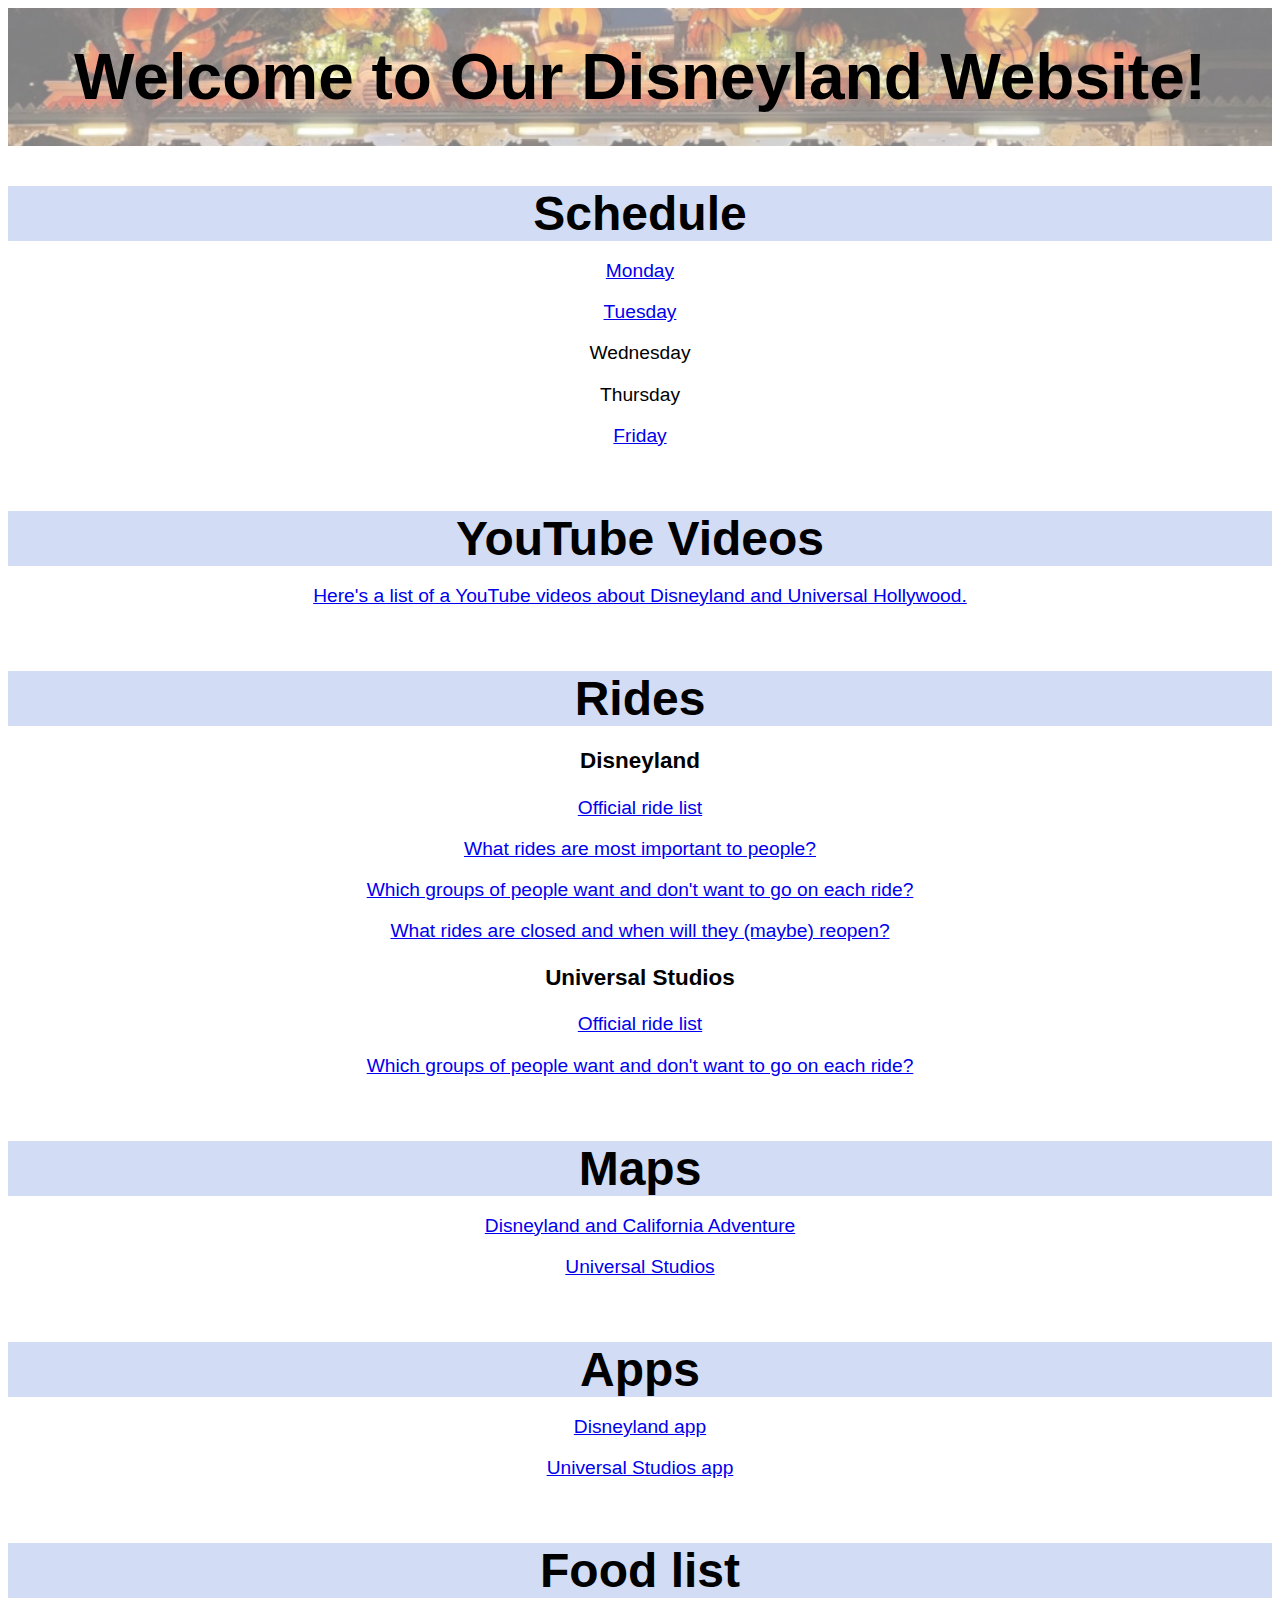
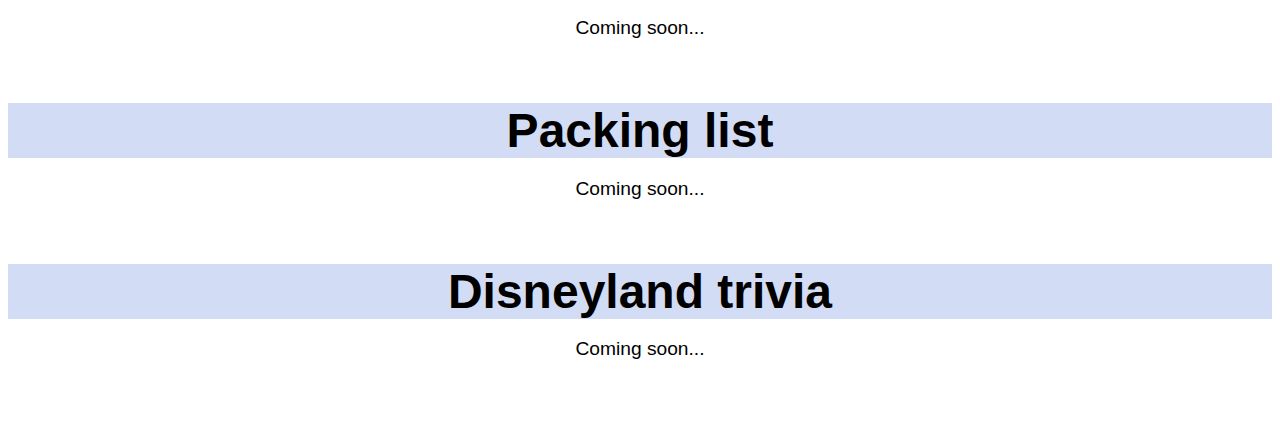
==== docs/index.html @ d411fe0f "Move site to docs folder to work with Github pages" ====
<!DOCTYPE html>
<html lang="en">

<head>
    <title>Our Disneyland Website</title>
    <meta name="viewport" content="width=device-width, initial-scale=1" />
    <meta http-equiv="Content-Type" content="text/html; charset=utf-8">    
    <meta name="description" content="Website about our trip to Disneyland" />
    <link rel="icon" type="image/x-icon" href="favicon.png">
    <link rel="stylesheet" href="site.css">
    <style>
        header {
            font-size: 64px;
            font-weight: 600;
            text-align: center;
            background-image: url("title.jpg");
            background-position-x: center;
            background-position-y: center;
            padding: 32px;
            background-size: cover;
            background-color: rgba(255, 255, 255, 0.5);
            background-blend-mode: color;
        }
    </style>
</head>

<body>
    <header>Welcome to Our Disneyland Website!</header>
    <section>
        <h2>Schedule</h2>
        <p><a href="monday.html">Monday</a></p>
        <p><a href="tuesday.html">Tuesday</a></p>
        <p>Wednesday</p>
        <p>Thursday</p>
        <p><a href="friday.html">Friday</a></p>
    </section>    
    <section>
        <h2>YouTube Videos</h2>
        <a href="https://youtube.com/playlist?list=PLUgxe4vioRnI4Oc_iKJWiT6LxMhu2LXmn&si=StHpU5ppJdhbbOoD">
            <p>Here's a list of a YouTube videos about Disneyland and Universal Hollywood.</p>
        </a>
    </section>
    <section>
        <h2>Rides</h2>
        <h3>Disneyland</h3>
        <a href="https://disneyland.disney.go.com/attractions/#/sort=alpha/">
            <p>Official ride list</p>
        </a>
        <a
            href="https://docs.google.com/spreadsheets/d/1cImk4iAC-EaKKbDdFErdmQlqwoCBdtocZNr-vicxtEk/edit?gid=1008426671#gid=1008426671">
            <p>What rides are most important to people?</p>
        </a>
        <a 
            href="https://docs.google.com/spreadsheets/d/1cImk4iAC-EaKKbDdFErdmQlqwoCBdtocZNr-vicxtEk/edit?gid=306042081#gid=306042081">
            <p>Which groups of people want and don't want to go on each ride?</p>            
        </a>
        <a href="https://touringplans.com/disneyland-resort/closures">
            <p>What rides are closed and when will they (maybe) reopen?</p>
        </a>        
        <h3>Universal Studios</h3>
        <a href="https://www.universalstudioshollywood.com/web/en/us/search-results/filtered?attraction_experience=rides-attractions&attraction_location=all_K2ALLAttractionLocationLocationFilter,lower-lot,upper-lot,allparks,citywalk,on-site-entertainment&attraction_interest=">
            <p>Official ride list</p>
        </a>
        <a href="https://docs.google.com/spreadsheets/d/1hwAVZlGoDyf9wCxv9TrcbA0JwxwRkgd9a9DTI-MFhec/edit?gid=276247219#gid=276247219">
            <p>Which groups of people want and don't want to go on each ride?</p>
        </a>
    </section>
    <section>
        <h2>Maps</h2>
        <a href="https://disneyland.disney.go.com/destinations/">
            <p>Disneyland and California Adventure</p>
        </a>
        <a href="https://www.universalstudioshollywood.com/web/en/us/park-map?attraction_experience=rides-attractions&attraction_location=all_K2ALLAttractionLocationLocationFilter,lower-lot,upper-lot,allparks,citywalk,on-site-entertainment&attraction_interest=">
            <p>Universal Studios</p>
        </a>
    </section>
    <section>
        <h2>Apps</h2>
        <a href="https://disneyland.disney.go.com/guest-services/download-disneyland-mobile-app/">
            <p>Disneyland app</p>
        </a>
        <a href="https://www.universalstudioshollywood.com/web/en/us/the-universal-studios-hollywood-mobile-app">
            <p>Universal Studios app</p>
        </a>
    </section>
    <section>
        <h2>Food list</h2>
        <p>Coming soon...</p>
    </section>    
    <section>
        <h2>Packing list</h2>
        <p>Coming soon...</p>
    </section>    
    <section>
        <h2>Disneyland trivia</h2>
        <p>Coming soon...</p>
    </div>
</body>
<script src="site.js"></script>
</html>
---- docs/site.css ----
body {
    font-family: Tahoma, Geneva, Verdana, sans-serif;
    font-size: larger;
    text-align: center;
}

h2 {
    text-align: center;
    font-size: 48px;
    background-color: #6F8FDF50;
    margin-bottom: 16px;
}

h4 {
    font-weight: 200;
}

section {
    margin-bottom: 64px;
}
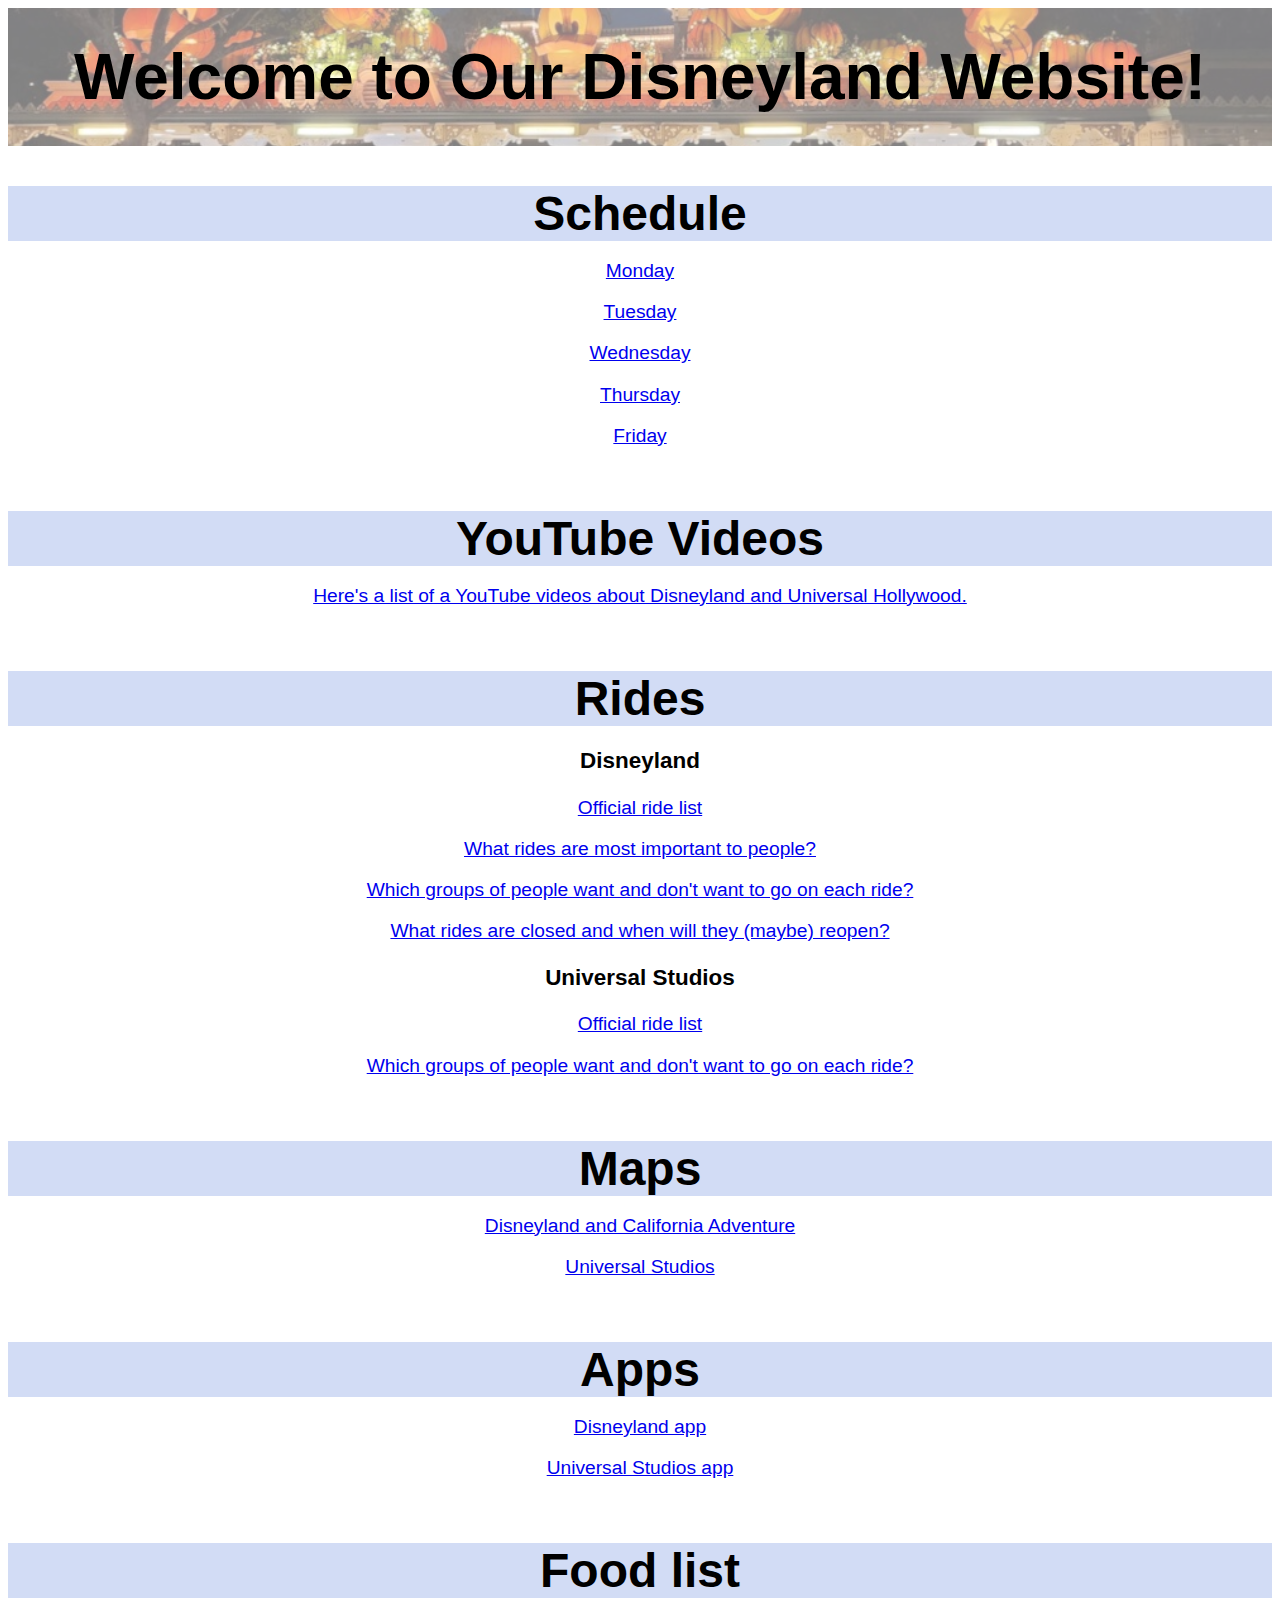
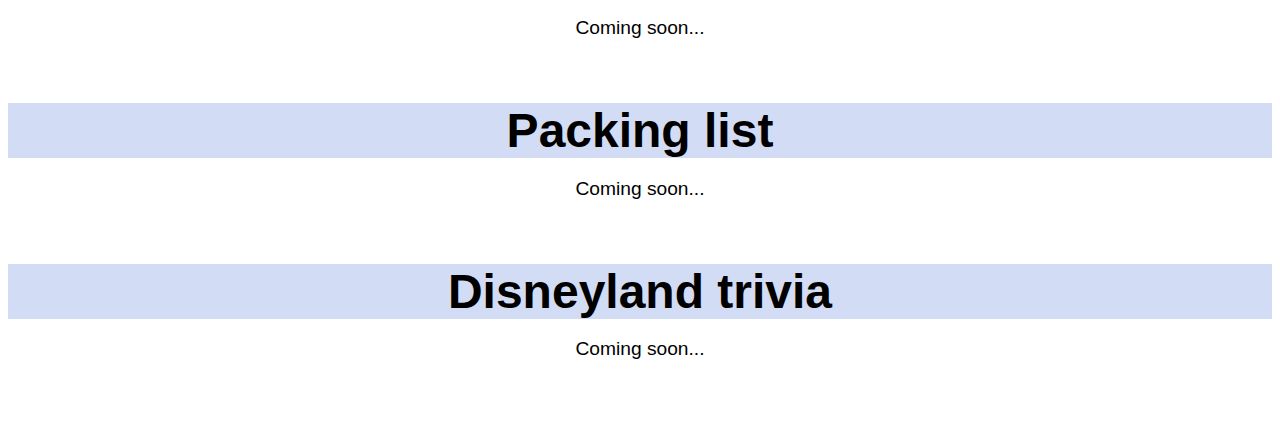
==== commit 91ca289b: "Add Thursday and ride info for Wednesday" ====
--- a/docs/index.html
+++ b/docs/index.html
@@ -30,8 +30,8 @@
         <h2>Schedule</h2>
         <p><a href="monday.html">Monday</a></p>
         <p><a href="tuesday.html">Tuesday</a></p>
-        <p>Wednesday</p>
-        <p>Thursday</p>
+        <p><a href="wednesday.html">Wednesday</a></p>
+        <p><a href="thursday.html">Thursday</a></p>
         <p><a href="friday.html">Friday</a></p>
     </section>    
     <section>
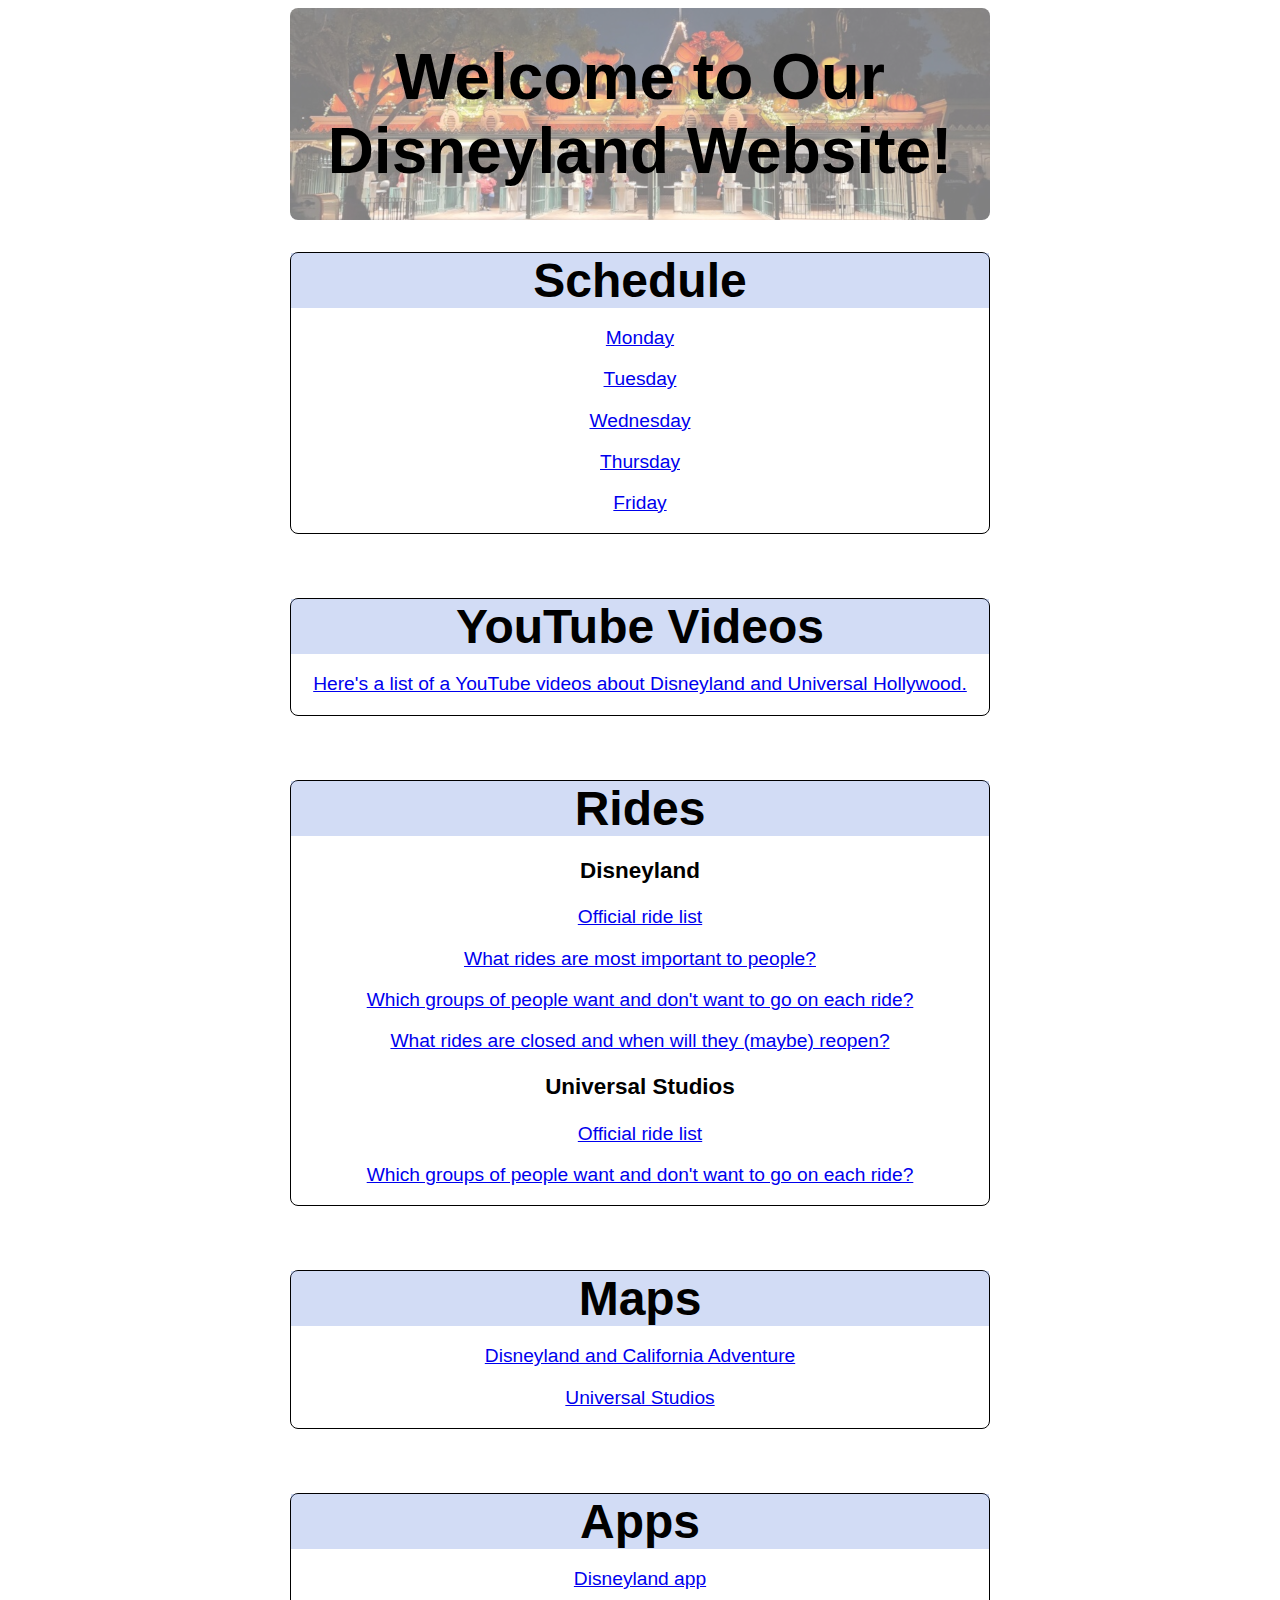
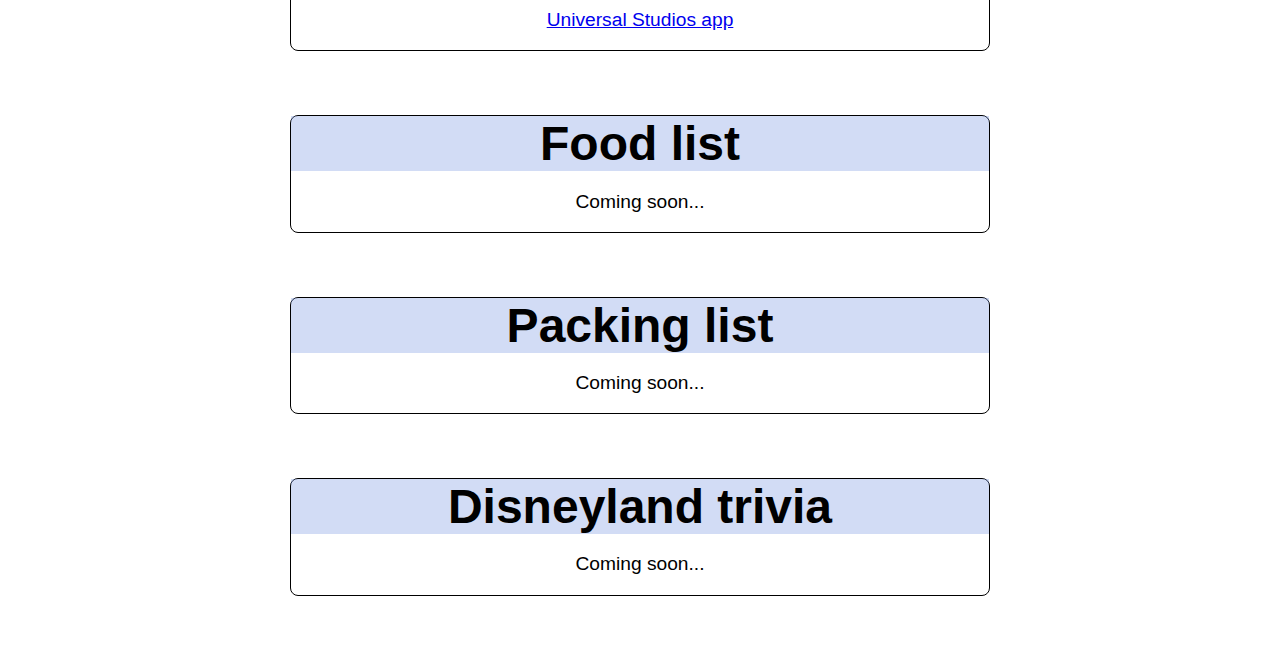
==== commit 8cf3ea60: "Add max content width" ====
--- a/docs/index.html
+++ b/docs/index.html
@@ -4,7 +4,7 @@
 <head>
     <title>Our Disneyland Website</title>
     <meta name="viewport" content="width=device-width, initial-scale=1" />
-    <meta http-equiv="Content-Type" content="text/html; charset=utf-8">    
+    <meta http-equiv="Content-Type" content="text/html; charset=utf-8">
     <meta name="description" content="Website about our trip to Disneyland" />
     <link rel="icon" type="image/x-icon" href="favicon.png">
     <link rel="stylesheet" href="site.css">
@@ -20,81 +20,89 @@
             background-size: cover;
             background-color: rgba(255, 255, 255, 0.5);
             background-blend-mode: color;
+            margin-bottom: 32px;
+            border-radius: 8px;
         }
     </style>
 </head>
 
 <body>
-    <header>Welcome to Our Disneyland Website!</header>
-    <section>
-        <h2>Schedule</h2>
-        <p><a href="monday.html">Monday</a></p>
-        <p><a href="tuesday.html">Tuesday</a></p>
-        <p><a href="wednesday.html">Wednesday</a></p>
-        <p><a href="thursday.html">Thursday</a></p>
-        <p><a href="friday.html">Friday</a></p>
-    </section>    
-    <section>
-        <h2>YouTube Videos</h2>
-        <a href="https://youtube.com/playlist?list=PLUgxe4vioRnI4Oc_iKJWiT6LxMhu2LXmn&si=StHpU5ppJdhbbOoD">
-            <p>Here's a list of a YouTube videos about Disneyland and Universal Hollywood.</p>
-        </a>
-    </section>
-    <section>
-        <h2>Rides</h2>
-        <h3>Disneyland</h3>
-        <a href="https://disneyland.disney.go.com/attractions/#/sort=alpha/">
-            <p>Official ride list</p>
-        </a>
-        <a
-            href="https://docs.google.com/spreadsheets/d/1cImk4iAC-EaKKbDdFErdmQlqwoCBdtocZNr-vicxtEk/edit?gid=1008426671#gid=1008426671">
-            <p>What rides are most important to people?</p>
-        </a>
-        <a 
-            href="https://docs.google.com/spreadsheets/d/1cImk4iAC-EaKKbDdFErdmQlqwoCBdtocZNr-vicxtEk/edit?gid=306042081#gid=306042081">
-            <p>Which groups of people want and don't want to go on each ride?</p>            
-        </a>
-        <a href="https://touringplans.com/disneyland-resort/closures">
-            <p>What rides are closed and when will they (maybe) reopen?</p>
-        </a>        
-        <h3>Universal Studios</h3>
-        <a href="https://www.universalstudioshollywood.com/web/en/us/search-results/filtered?attraction_experience=rides-attractions&attraction_location=all_K2ALLAttractionLocationLocationFilter,lower-lot,upper-lot,allparks,citywalk,on-site-entertainment&attraction_interest=">
-            <p>Official ride list</p>
-        </a>
-        <a href="https://docs.google.com/spreadsheets/d/1hwAVZlGoDyf9wCxv9TrcbA0JwxwRkgd9a9DTI-MFhec/edit?gid=276247219#gid=276247219">
-            <p>Which groups of people want and don't want to go on each ride?</p>
-        </a>
-    </section>
-    <section>
-        <h2>Maps</h2>
-        <a href="https://disneyland.disney.go.com/destinations/">
-            <p>Disneyland and California Adventure</p>
-        </a>
-        <a href="https://www.universalstudioshollywood.com/web/en/us/park-map?attraction_experience=rides-attractions&attraction_location=all_K2ALLAttractionLocationLocationFilter,lower-lot,upper-lot,allparks,citywalk,on-site-entertainment&attraction_interest=">
-            <p>Universal Studios</p>
-        </a>
-    </section>
-    <section>
-        <h2>Apps</h2>
-        <a href="https://disneyland.disney.go.com/guest-services/download-disneyland-mobile-app/">
-            <p>Disneyland app</p>
-        </a>
-        <a href="https://www.universalstudioshollywood.com/web/en/us/the-universal-studios-hollywood-mobile-app">
-            <p>Universal Studios app</p>
-        </a>
-    </section>
-    <section>
-        <h2>Food list</h2>
-        <p>Coming soon...</p>
-    </section>    
-    <section>
-        <h2>Packing list</h2>
-        <p>Coming soon...</p>
-    </section>    
-    <section>
-        <h2>Disneyland trivia</h2>
-        <p>Coming soon...</p>
-    </div>
+    <main>
+        <header>Welcome to Our Disneyland Website!</header>
+        <section>
+            <h2>Schedule</h2>
+            <p><a href="monday.html">Monday</a></p>
+            <p><a href="tuesday.html">Tuesday</a></p>
+            <p><a href="wednesday.html">Wednesday</a></p>
+            <p><a href="thursday.html">Thursday</a></p>
+            <p><a href="friday.html">Friday</a></p>
+        </section>
+        <section>
+            <h2>YouTube Videos</h2>
+            <a href="https://youtube.com/playlist?list=PLUgxe4vioRnI4Oc_iKJWiT6LxMhu2LXmn&si=StHpU5ppJdhbbOoD">
+                <p>Here's a list of a YouTube videos about Disneyland and Universal Hollywood.</p>
+            </a>
+        </section>
+        <section>
+            <h2>Rides</h2>
+            <h3>Disneyland</h3>
+            <a href="https://disneyland.disney.go.com/attractions/#/sort=alpha/">
+                <p>Official ride list</p>
+            </a>
+            <a
+                href="https://docs.google.com/spreadsheets/d/1cImk4iAC-EaKKbDdFErdmQlqwoCBdtocZNr-vicxtEk/edit?gid=1008426671#gid=1008426671">
+                <p>What rides are most important to people?</p>
+            </a>
+            <a
+                href="https://docs.google.com/spreadsheets/d/1cImk4iAC-EaKKbDdFErdmQlqwoCBdtocZNr-vicxtEk/edit?gid=306042081#gid=306042081">
+                <p>Which groups of people want and don't want to go on each ride?</p>
+            </a>
+            <a href="https://touringplans.com/disneyland-resort/closures">
+                <p>What rides are closed and when will they (maybe) reopen?</p>
+            </a>
+            <h3>Universal Studios</h3>
+            <a
+                href="https://www.universalstudioshollywood.com/web/en/us/search-results/filtered?attraction_experience=rides-attractions&attraction_location=all_K2ALLAttractionLocationLocationFilter,lower-lot,upper-lot,allparks,citywalk,on-site-entertainment&attraction_interest=">
+                <p>Official ride list</p>
+            </a>
+            <a
+                href="https://docs.google.com/spreadsheets/d/1hwAVZlGoDyf9wCxv9TrcbA0JwxwRkgd9a9DTI-MFhec/edit?gid=276247219#gid=276247219">
+                <p>Which groups of people want and don't want to go on each ride?</p>
+            </a>
+        </section>
+        <section>
+            <h2>Maps</h2>
+            <a href="https://disneyland.disney.go.com/destinations/">
+                <p>Disneyland and California Adventure</p>
+            </a>
+            <a
+                href="https://www.universalstudioshollywood.com/web/en/us/park-map?attraction_experience=rides-attractions&attraction_location=all_K2ALLAttractionLocationLocationFilter,lower-lot,upper-lot,allparks,citywalk,on-site-entertainment&attraction_interest=">
+                <p>Universal Studios</p>
+            </a>
+        </section>
+        <section>
+            <h2>Apps</h2>
+            <a href="https://disneyland.disney.go.com/guest-services/download-disneyland-mobile-app/">
+                <p>Disneyland app</p>
+            </a>
+            <a href="https://www.universalstudioshollywood.com/web/en/us/the-universal-studios-hollywood-mobile-app">
+                <p>Universal Studios app</p>
+            </a>
+        </section>
+        <section>
+            <h2>Food list</h2>
+            <p>Coming soon...</p>
+        </section>
+        <section>
+            <h2>Packing list</h2>
+            <p>Coming soon...</p>
+        </section>
+        <section>
+            <h2>Disneyland trivia</h2>
+            <p>Coming soon...</p>
+            </div>
+    </main>
 </body>
 <script src="site.js"></script>
+
 </html>--- a/docs/site.css
+++ b/docs/site.css
@@ -2,6 +2,13 @@
     font-family: Tahoma, Geneva, Verdana, sans-serif;
     font-size: larger;
     text-align: center;
+    display: flex;
+    flex-direction: column;
+    align-items: center;
+}
+
+main {
+    max-width: 700px;
 }
 
 h2 {
@@ -9,6 +16,7 @@
     font-size: 48px;
     background-color: #6F8FDF50;
     margin-bottom: 16px;
+    margin-top: 0px;
 }
 
 h4 {
@@ -17,4 +25,6 @@
 
 section {
     margin-bottom: 64px;
+    border: 1px solid black;
+    border-radius: 8px;
 }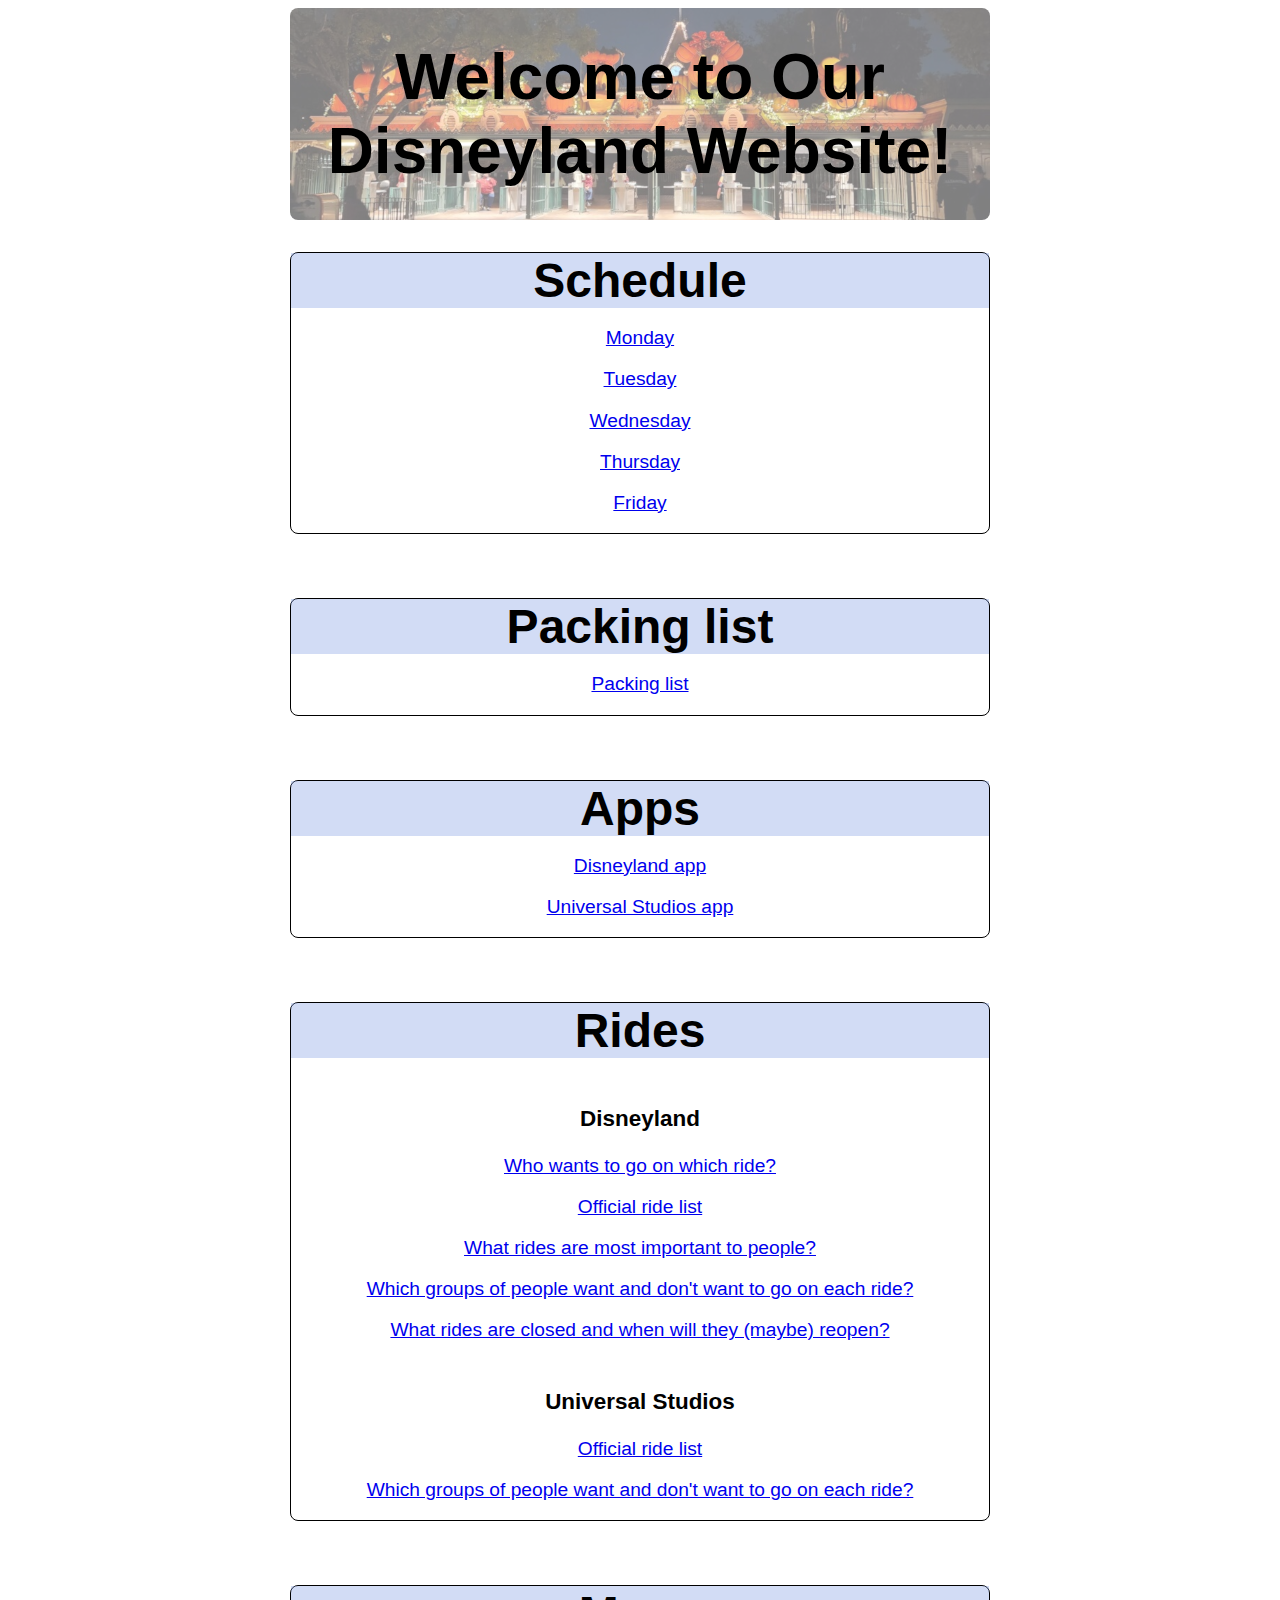
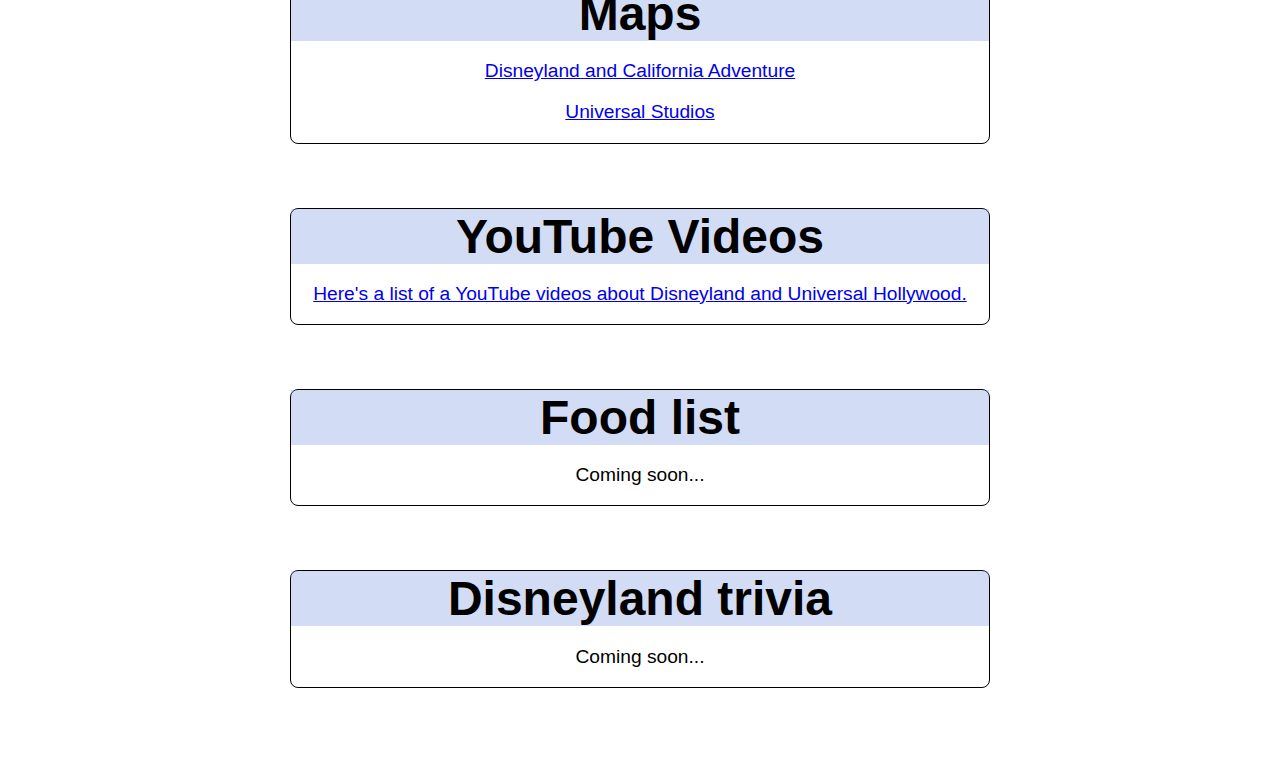
==== commit 88fdc23a: "Add packing list" ====
--- a/docs/index.html
+++ b/docs/index.html
@@ -38,14 +38,26 @@
             <p><a href="friday.html">Friday</a></p>
         </section>
         <section>
-            <h2>YouTube Videos</h2>
-            <a href="https://youtube.com/playlist?list=PLUgxe4vioRnI4Oc_iKJWiT6LxMhu2LXmn&si=StHpU5ppJdhbbOoD">
-                <p>Here's a list of a YouTube videos about Disneyland and Universal Hollywood.</p>
+            <h2>Packing list</h2>
+            <a href="packing-list.html">
+                <p>Packing list</p>
             </a>
-        </section>
+        </section>        
+        <section id="apps">
+            <h2>Apps</h2>
+            <a href="https://disneyland.disney.go.com/guest-services/download-disneyland-mobile-app/">
+                <p>Disneyland app</p>
+            </a>
+            <a href="https://www.universalstudioshollywood.com/web/en/us/the-universal-studios-hollywood-mobile-app">
+                <p>Universal Studios app</p>
+            </a>
+        </section>        
         <section>
             <h2>Rides</h2>
             <h3>Disneyland</h3>
+            <a href="disneyland-rides.html">
+                <p>Who wants to go on which ride?</p>
+            </a>
             <a href="https://disneyland.disney.go.com/attractions/#/sort=alpha/">
                 <p>Official ride list</p>
             </a>
@@ -81,20 +93,13 @@
             </a>
         </section>
         <section>
-            <h2>Apps</h2>
-            <a href="https://disneyland.disney.go.com/guest-services/download-disneyland-mobile-app/">
-                <p>Disneyland app</p>
+            <h2>YouTube Videos</h2>
+            <a href="https://youtube.com/playlist?list=PLUgxe4vioRnI4Oc_iKJWiT6LxMhu2LXmn&si=StHpU5ppJdhbbOoD">
+                <p>Here's a list of a YouTube videos about Disneyland and Universal Hollywood.</p>
             </a>
-            <a href="https://www.universalstudioshollywood.com/web/en/us/the-universal-studios-hollywood-mobile-app">
-                <p>Universal Studios app</p>
-            </a>
-        </section>
+        </section>        
         <section>
             <h2>Food list</h2>
-            <p>Coming soon...</p>
-        </section>
-        <section>
-            <h2>Packing list</h2>
             <p>Coming soon...</p>
         </section>
         <section>
--- a/docs/site.css
+++ b/docs/site.css
@@ -19,6 +19,11 @@
     margin-top: 0px;
 }
 
+h3 {
+    /* border-bottom: 1px solid black; */
+    margin-top: 48px;
+}
+
 h4 {
     font-weight: 200;
 }
@@ -27,4 +32,10 @@
     margin-bottom: 64px;
     border: 1px solid black;
     border-radius: 8px;
+}
+
+ul {
+    display: flex;
+    flex-direction: column;
+    align-items: center;
 }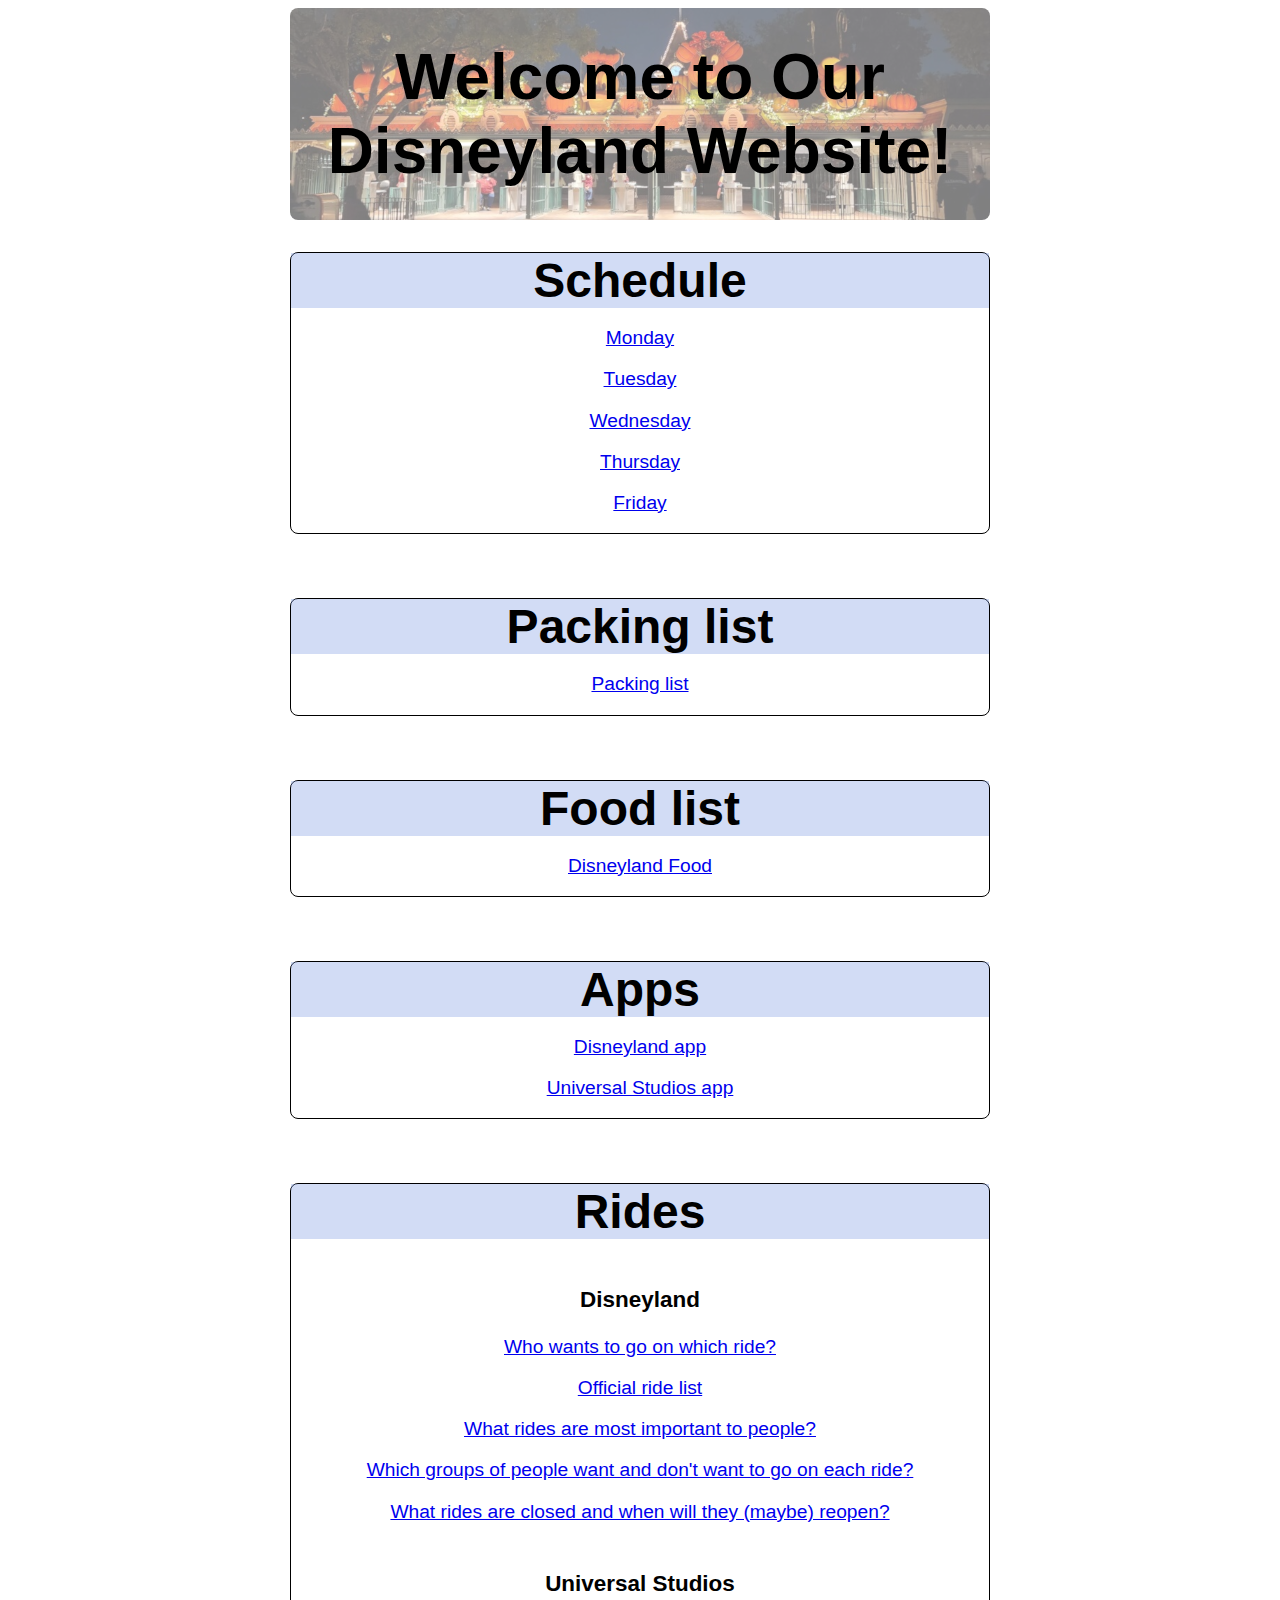
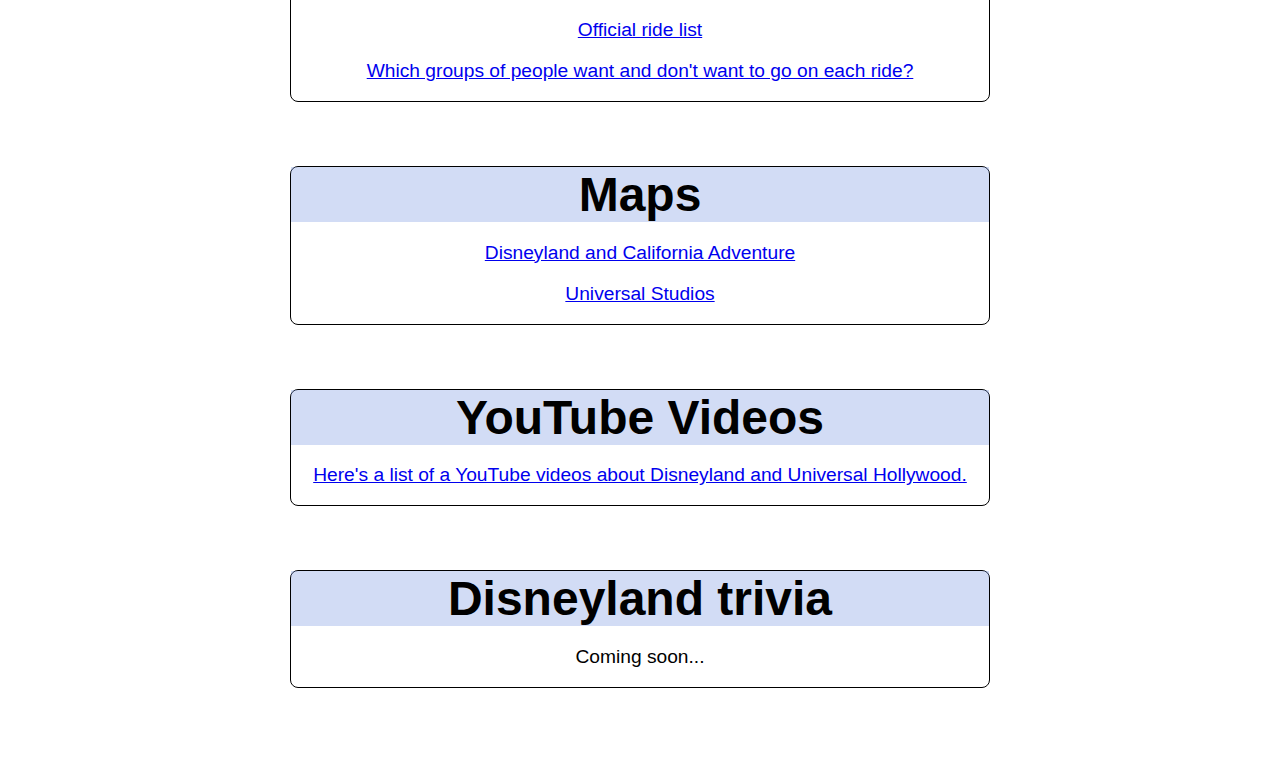
==== commit e14d1d0f: "Add link to Disneyland food" ====
--- a/docs/index.html
+++ b/docs/index.html
@@ -42,7 +42,13 @@
             <a href="packing-list.html">
                 <p>Packing list</p>
             </a>
-        </section>        
+        </section>
+        <section>
+            <h2>Food list</h2>
+            <a href="https://docs.google.com/document/d/1sz3IfCOgtMM-dPLDZ6kdeZdERDKDJWUiujos0Mfas-8/edit#heading=h.qx8eptx0eh0s">
+                <p>Disneyland Food</p>
+            </a>
+        </section>            
         <section id="apps">
             <h2>Apps</h2>
             <a href="https://disneyland.disney.go.com/guest-services/download-disneyland-mobile-app/">
@@ -97,10 +103,6 @@
             <a href="https://youtube.com/playlist?list=PLUgxe4vioRnI4Oc_iKJWiT6LxMhu2LXmn&si=StHpU5ppJdhbbOoD">
                 <p>Here's a list of a YouTube videos about Disneyland and Universal Hollywood.</p>
             </a>
-        </section>        
-        <section>
-            <h2>Food list</h2>
-            <p>Coming soon...</p>
         </section>
         <section>
             <h2>Disneyland trivia</h2>
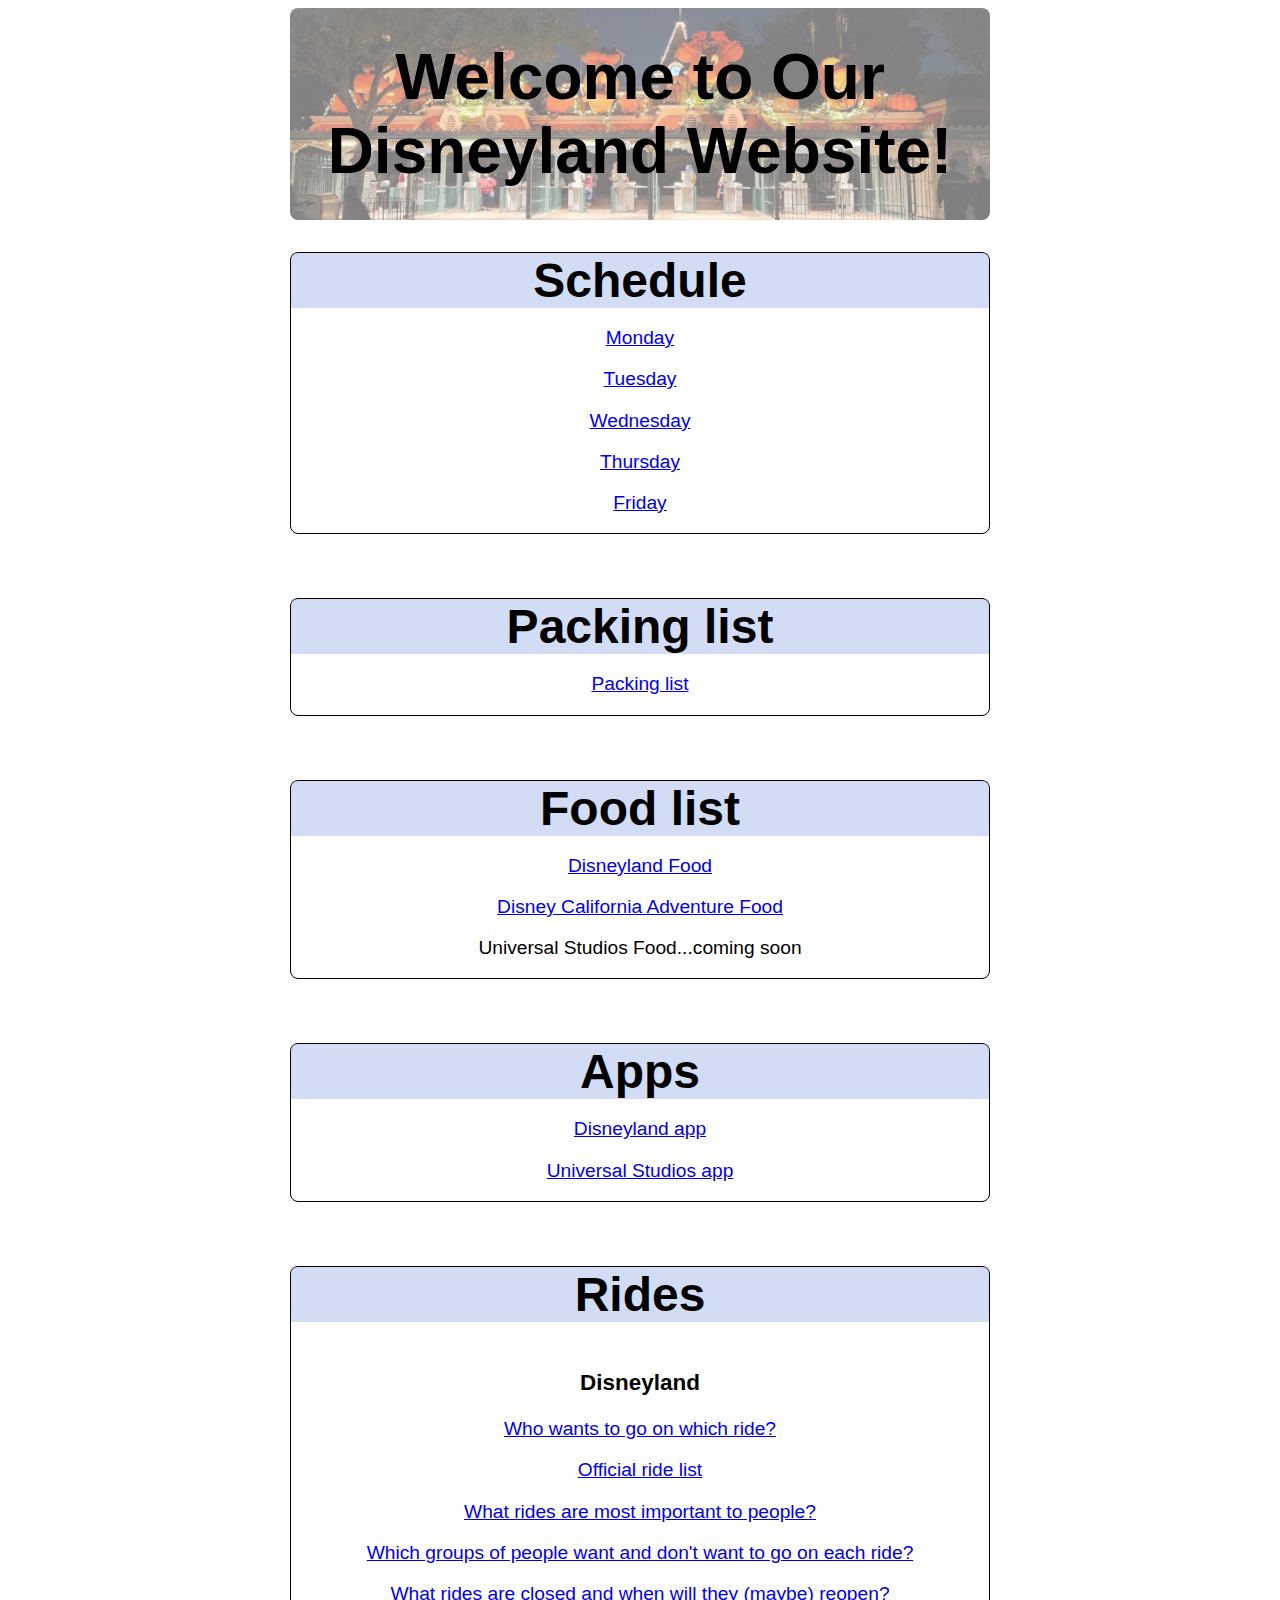
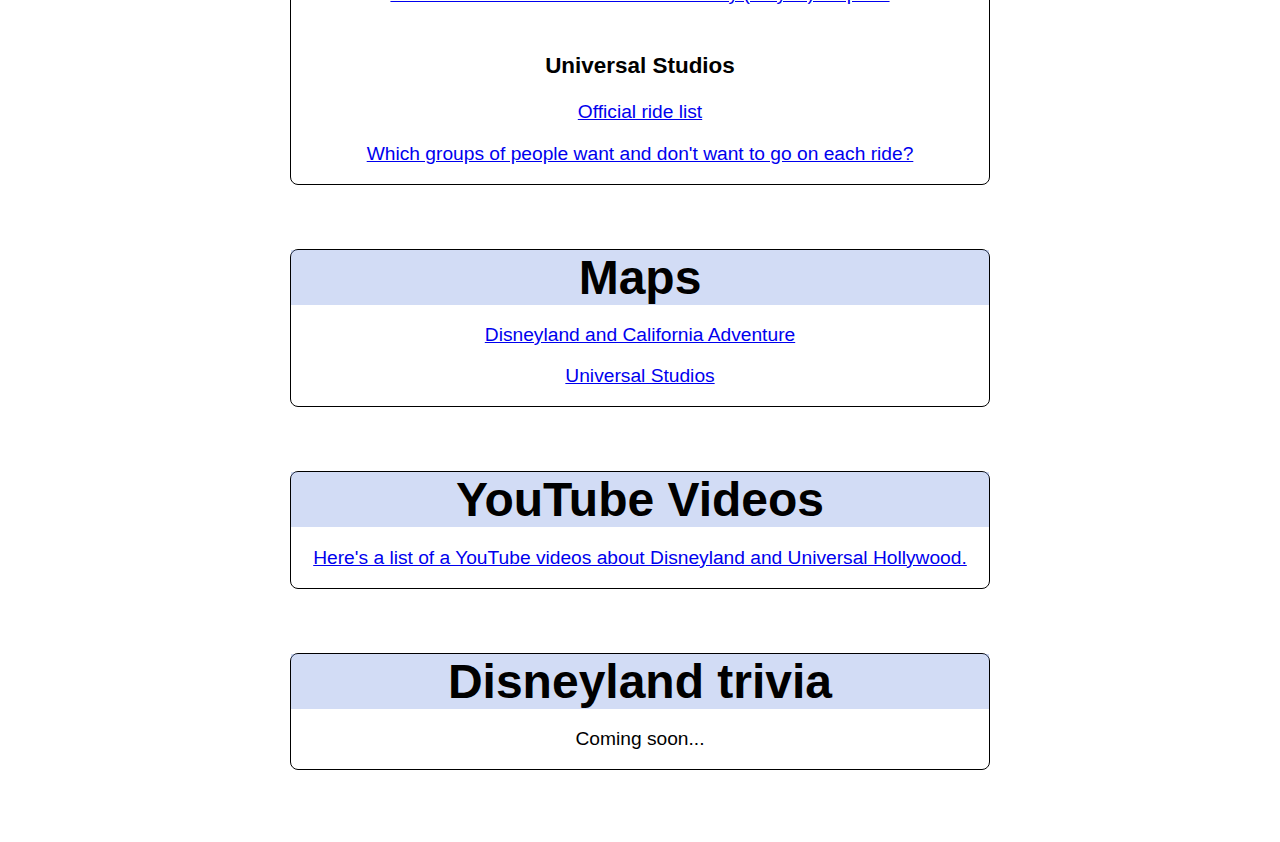
==== commit 68afcccc: "Add links to food for Disneyland and DCA" ====
--- a/docs/index.html
+++ b/docs/index.html
@@ -48,6 +48,10 @@
             <a href="https://docs.google.com/document/d/1sz3IfCOgtMM-dPLDZ6kdeZdERDKDJWUiujos0Mfas-8/edit#heading=h.qx8eptx0eh0s">
                 <p>Disneyland Food</p>
             </a>
+            <a href="https://docs.google.com/document/d/1RT3Tz8QiVYq9gxMa2pCfJI2FdBYRjMRqufG4BF9Egww/edit?usp=sharing">
+                <p>Disney California Adventure Food</p>
+            </a>
+            <p>Universal Studios Food...coming soon</p>
         </section>            
         <section id="apps">
             <h2>Apps</h2>
